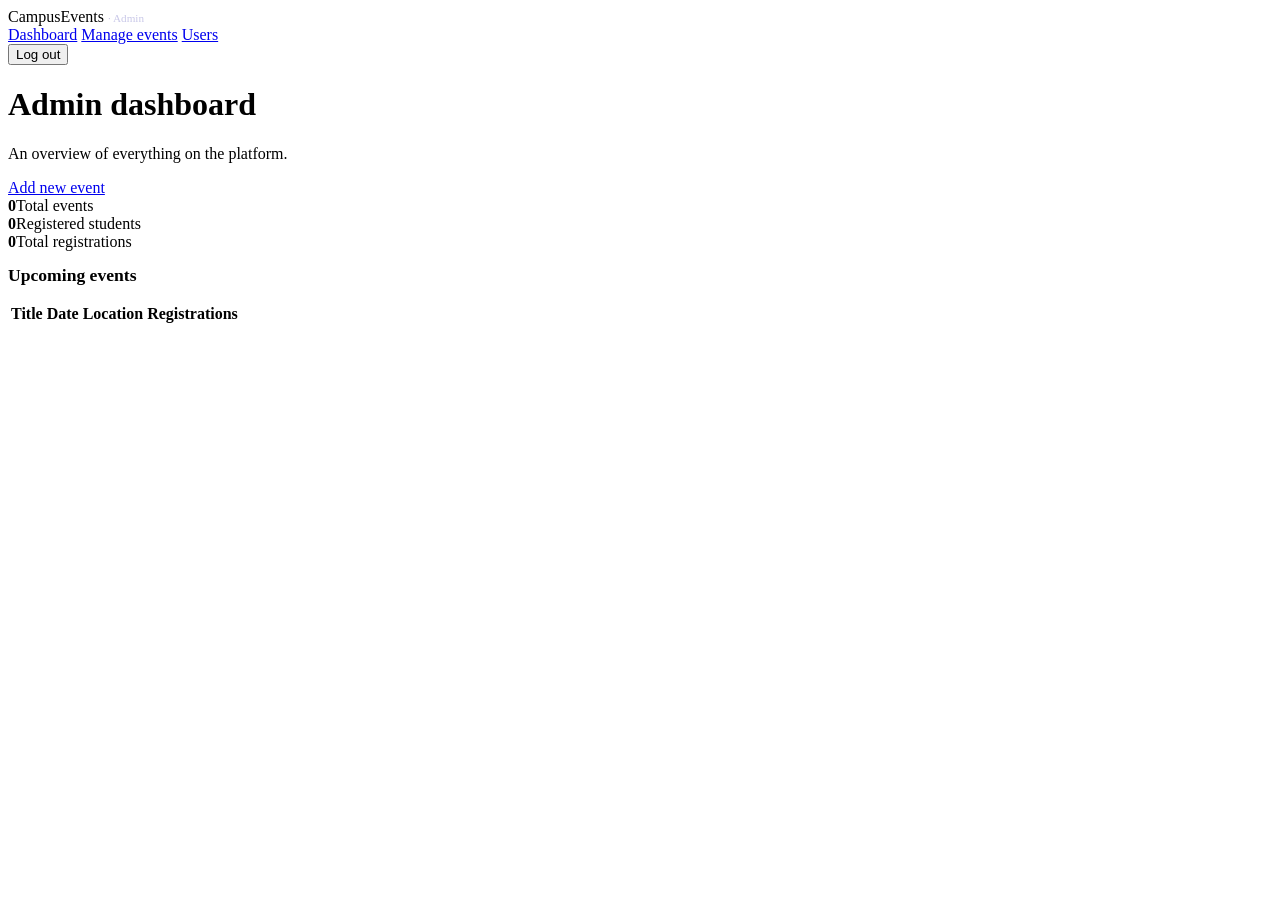
==== dashboard.html @ 89ae9cff "Add files via upload" ====
<!DOCTYPE html>
<html lang="en">
<head>
<meta charset="UTF-8">
<meta name="viewport" content="width=device-width, initial-scale=1.0">
<title>Admin Dashboard — Event Management System</title>
<link rel="preconnect" href="https://fonts.googleapis.com">
<link href="https://fonts.googleapis.com/css2?family=Poppins:wght@500;600;700&family=Inter:wght@400;500;600&display=swap" rel="stylesheet">
<link rel="stylesheet" href="../css/style.css">
</head>
<body>

  <div class="app-shell">
    <aside class="sidebar">
      <div class="brand">Campus<span>Events</span> <span style="font-size:0.7rem; color:#C9C8E8; font-weight:400;">· Admin</span></div>
      <nav>
        <a href="dashboard.html" class="active">Dashboard</a>
        <a href="manage-events.html">Manage events</a>
        <a href="users.html">Users</a>
      </nav>
      <button class="logout-btn" onclick="logoutUser()">Log out</button>
    </aside>

    <main class="main">
      <div class="main-head">
        <div>
          <h1>Admin dashboard</h1>
          <p>An overview of everything on the platform.</p>
        </div>
        <a href="manage-events.html" class="btn btn-primary">Add new event</a>
      </div>

      <div class="stats-grid">
        <div class="stat-card"><strong id="totalEvents">0</strong><span>Total events</span></div>
        <div class="stat-card"><strong id="totalUsers">0</strong><span>Registered students</span></div>
        <div class="stat-card"><strong id="totalRegs">0</strong><span>Total registrations</span></div>
      </div>

      <h2 style="font-size:1.1rem; margin-bottom:16px;">Upcoming events</h2>
      <div class="table-card">
        <table>
          <thead><tr><th>Title</th><th>Date</th><th>Location</th><th>Registrations</th></tr></thead>
          <tbody id="eventRows"></tbody>
        </table>
      </div>
    </main>
  </div>

  <script src="../js/auth.js"></script>
  <script src="../js/events.js"></script>
  <script src="../js/admin.js"></script>
  <script>
    const admin = requireRole('admin');

    function render() {
      if (!admin) return;
      const stats = getStats();
      document.getElementById('totalEvents').textContent = stats.totalEvents;
      document.getElementById('totalUsers').textContent = stats.totalUsers;
      document.getElementById('totalRegs').textContent = stats.totalRegistrations;

      const events = [...getEvents()].sort((a, b) => new Date(a.date) - new Date(b.date));
      document.getElementById('eventRows').innerHTML = events.map(ev => `
        <tr>
          <td>${ev.title}</td>
          <td>${formatDate(ev.date)}</td>
          <td>${ev.location}</td>
          <td>${getRegistrationCount(ev.id)}</td>
        </tr>
      `).join('') || '<tr><td colspan="4" style="text-align:center; color:var(--muted);">No events yet</td></tr>';
    }

    render();
  </script>
</body>
</html>
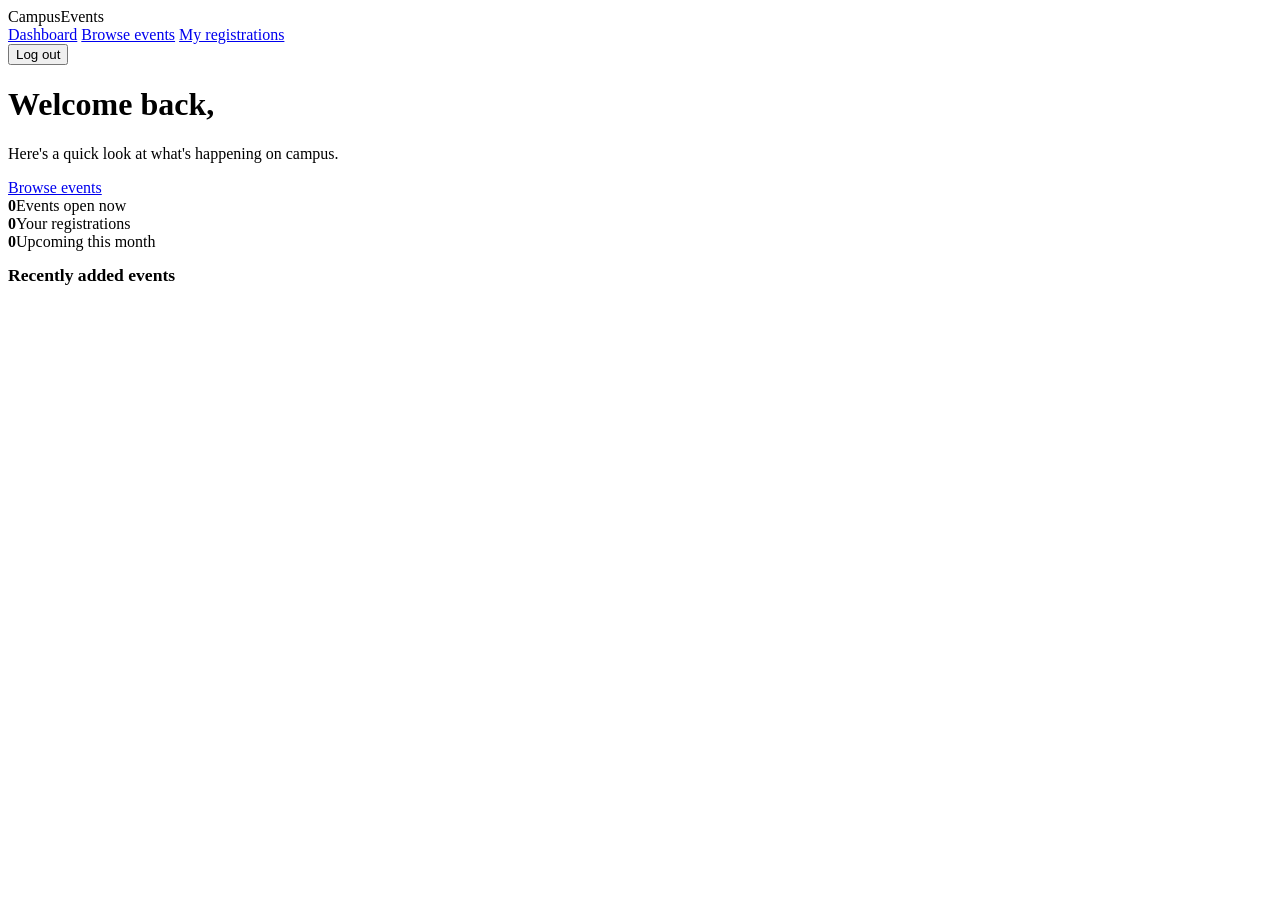
==== commit 34e6bb17: "Add files via upload" ====
--- a/dashboard.html
+++ b/dashboard.html
@@ -3,7 +3,7 @@
 <head>
 <meta charset="UTF-8">
 <meta name="viewport" content="width=device-width, initial-scale=1.0">
-<title>Admin Dashboard — Event Management System</title>
+<title>Dashboard — Event Management System</title>
 <link rel="preconnect" href="https://fonts.googleapis.com">
 <link href="https://fonts.googleapis.com/css2?family=Poppins:wght@500;600;700&family=Inter:wght@400;500;600&display=swap" rel="stylesheet">
 <link rel="stylesheet" href="../css/style.css">
@@ -12,11 +12,11 @@
 
   <div class="app-shell">
     <aside class="sidebar">
-      <div class="brand">Campus<span>Events</span> <span style="font-size:0.7rem; color:#C9C8E8; font-weight:400;">· Admin</span></div>
+      <div class="brand">Campus<span>Events</span></div>
       <nav>
         <a href="dashboard.html" class="active">Dashboard</a>
-        <a href="manage-events.html">Manage events</a>
-        <a href="users.html">Users</a>
+        <a href="events.html">Browse events</a>
+        <a href="my-events.html">My registrations</a>
       </nav>
       <button class="logout-btn" onclick="logoutUser()">Log out</button>
     </aside>
@@ -24,50 +24,56 @@
     <main class="main">
       <div class="main-head">
         <div>
-          <h1>Admin dashboard</h1>
-          <p>An overview of everything on the platform.</p>
+          <h1>Welcome back, <span id="userName"></span></h1>
+          <p>Here's a quick look at what's happening on campus.</p>
         </div>
-        <a href="manage-events.html" class="btn btn-primary">Add new event</a>
+        <a href="events.html" class="btn btn-primary">Browse events</a>
       </div>
 
       <div class="stats-grid">
-        <div class="stat-card"><strong id="totalEvents">0</strong><span>Total events</span></div>
-        <div class="stat-card"><strong id="totalUsers">0</strong><span>Registered students</span></div>
-        <div class="stat-card"><strong id="totalRegs">0</strong><span>Total registrations</span></div>
+        <div class="stat-card"><strong id="statEvents">0</strong><span>Events open now</span></div>
+        <div class="stat-card"><strong id="statMyRegs">0</strong><span>Your registrations</span></div>
+        <div class="stat-card"><strong id="statUpcoming">0</strong><span>Upcoming this month</span></div>
       </div>
 
-      <h2 style="font-size:1.1rem; margin-bottom:16px;">Upcoming events</h2>
-      <div class="table-card">
-        <table>
-          <thead><tr><th>Title</th><th>Date</th><th>Location</th><th>Registrations</th></tr></thead>
-          <tbody id="eventRows"></tbody>
-        </table>
-      </div>
+      <h2 style="font-size:1.1rem; margin-bottom:16px;">Recently added events</h2>
+      <div class="event-container" id="recentEvents"></div>
     </main>
   </div>
 
   <script src="../js/auth.js"></script>
   <script src="../js/events.js"></script>
-  <script src="../js/admin.js"></script>
   <script>
-    const admin = requireRole('admin');
+    const user = requireRole('user');
+
+    function handleRegister(eventId) {
+      const result = registerForEvent(eventId, user.email);
+      if (!result.success) { alert(result.message); return; }
+      render();
+    }
 
     function render() {
-      if (!admin) return;
-      const stats = getStats();
-      document.getElementById('totalEvents').textContent = stats.totalEvents;
-      document.getElementById('totalUsers').textContent = stats.totalUsers;
-      document.getElementById('totalRegs').textContent = stats.totalRegistrations;
+      if (!user) return;
+      document.getElementById('userName').textContent = user.name;
 
-      const events = [...getEvents()].sort((a, b) => new Date(a.date) - new Date(b.date));
-      document.getElementById('eventRows').innerHTML = events.map(ev => `
-        <tr>
-          <td>${ev.title}</td>
-          <td>${formatDate(ev.date)}</td>
-          <td>${ev.location}</td>
-          <td>${getRegistrationCount(ev.id)}</td>
-        </tr>
-      `).join('') || '<tr><td colspan="4" style="text-align:center; color:var(--muted);">No events yet</td></tr>';
+      const events = getEvents();
+      const myRegs = getUserRegistrations(user.email);
+      const now = new Date();
+      const upcoming = events.filter(e => {
+        const d = new Date(e.date);
+        return d >= now && d.getMonth() === now.getMonth() && d.getFullYear() === now.getFullYear();
+      });
+
+      document.getElementById('statEvents').textContent = events.length;
+      document.getElementById('statMyRegs').textContent = myRegs.length;
+      document.getElementById('statUpcoming').textContent = upcoming.length;
+
+      const registeredIds = myRegs.map(e => e.id);
+      const recent = [...events].slice(-3).reverse();
+      const container = document.getElementById('recentEvents');
+      container.innerHTML = recent.length
+        ? recent.map(ev => renderEventCard(ev, registeredIds.includes(ev.id))).join('')
+        : '<p class="empty-state">No events yet — check back soon.</p>';
     }
 
     render();
